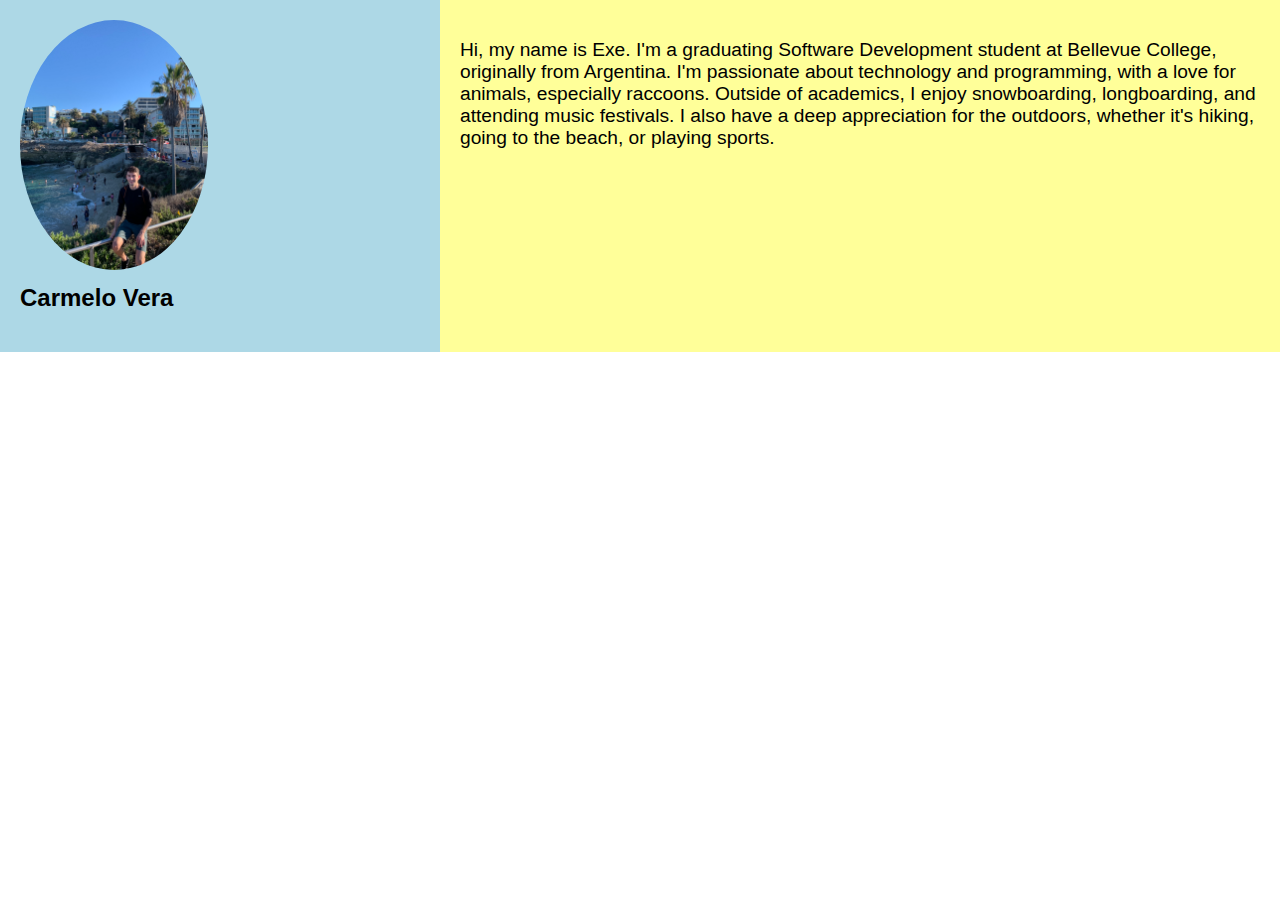
==== index.html @ d6ff170a "commiting the folders" ====
<!DOCTYPE html>
<html lang="en">
<head>
    <meta charset="UTF-8">
    <meta name="viewport" content="width=device-width, initial-scale=1.0">
    <title>Verac Profile</title>
    <link rel="stylesheet" href="css/styles.css">
</head>
<body>
    <div class="container">
        <div class="left">
            <img src="img/profile.jpg" alt="Profile Picture" class="profile-pic">
            <h2 class="name">Carmelo Vera</h2>
        </div>
        <div class="right">
            <p class="elevator-pitch">Hi, my name is Exe. I'm a graduating Software Development student at Bellevue College, originally from Argentina. I'm passionate about technology and programming, with a love for animals, especially raccoons. Outside of academics, I enjoy snowboarding, longboarding, and attending music festivals. I also have a deep appreciation for the outdoors, whether it's hiking, going to the beach, or playing sports. </p>
        </div>
    </div>
</body>
</html>
---- css/styles.css ----
/* Body styles */
body {
    font-family: sans-serif;
    margin: 0;
    padding: 0;
}

/* Container styles */
.container {
    display: flex;
}

/* Left section styles (box1) */
.left {
    flex: 1;
    padding: 20px;
    background-color: #ADD8E6; /* Light blue background color */
    position: relative; /* Add this line to make positioning easier */
}

/* Profile picture container styles */
.profile-pic-container {
    position: absolute;
    top: 0;
    left: 50%; /* Position the container in the middle horizontally */
    transform: translateX(-50%); /* Center the container */
    padding: 10px; /* Optional padding around the profile picture */
    background-color: #FFFFFF; /* Background color for the profile picture container */
    border-radius: 50%; /* Make the container round */
}

/* Profile picture styles */
.profile-pic {
    max-width: 250px;
    max-height: 250px;
    width: auto;
    height: auto;
    border-radius: 50%; /* Make the profile picture round */
}

/* Name styles */
.name {
    font-size: 1.5rem;
    margin-top: 10px;
}

/* Right section styles (box2) */
.right {
    flex: 2;
    padding: 20px;
    background-color: #FFFF99; /* Light yellow background color */
}

/* Elevator pitch styles */
.elevator-pitch {
    font-size: 1.2rem;
}
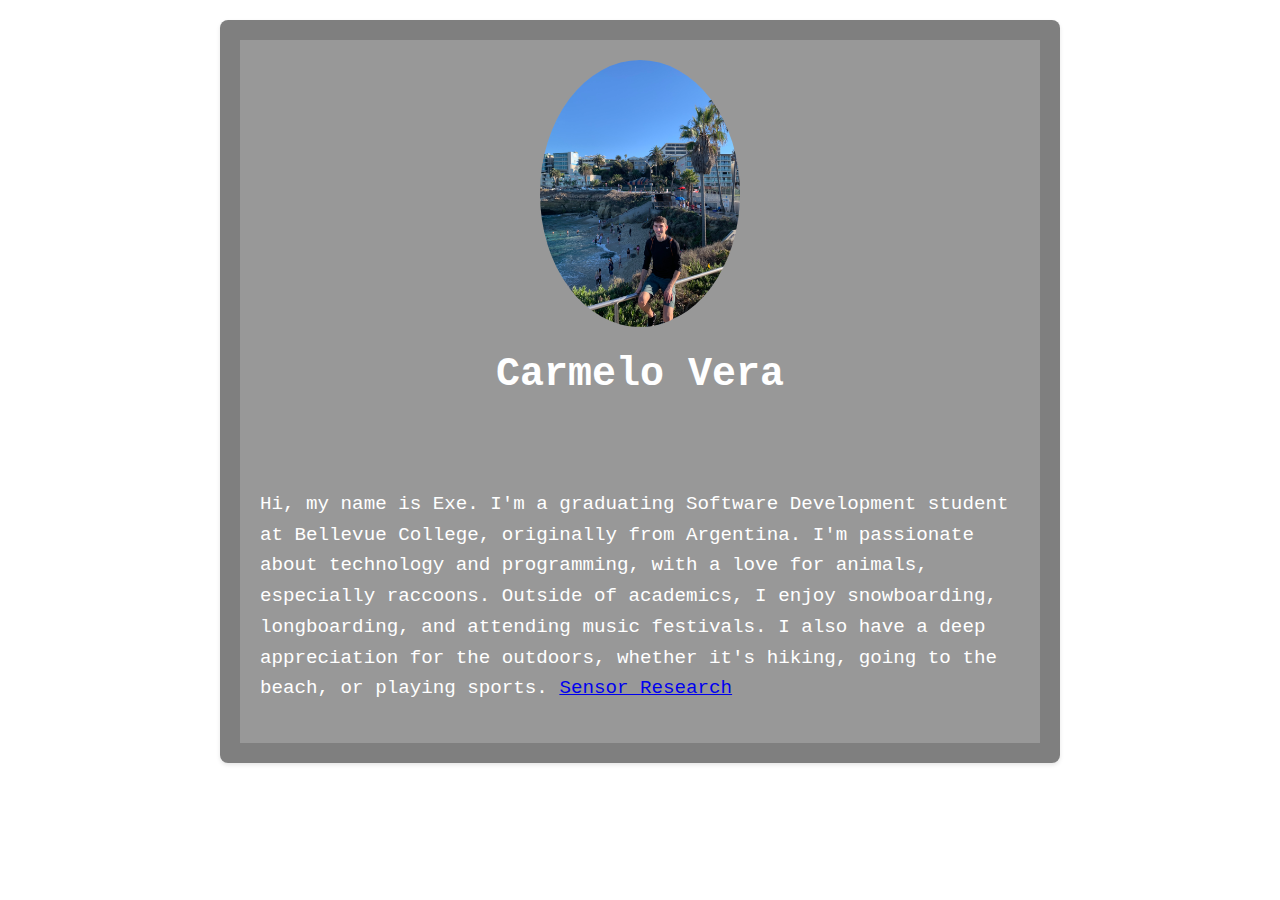
==== commit b9aa05ec: "Created new html for sensor research assignment and added css styles for it" ====
--- a/index.html
+++ b/index.html
@@ -13,7 +13,7 @@
             <h2 class="name">Carmelo Vera</h2>
         </div>
         <div class="right">
-            <p class="elevator-pitch">Hi, my name is Exe. I'm a graduating Software Development student at Bellevue College, originally from Argentina. I'm passionate about technology and programming, with a love for animals, especially raccoons. Outside of academics, I enjoy snowboarding, longboarding, and attending music festivals. I also have a deep appreciation for the outdoors, whether it's hiking, going to the beach, or playing sports. </p>
+            <p class="elevator-pitch">Hi, my name is Exe. I'm a graduating Software Development student at Bellevue College, originally from Argentina. I'm passionate about technology and programming, with a love for animals, especially raccoons. Outside of academics, I enjoy snowboarding, longboarding, and attending music festivals. I also have a deep appreciation for the outdoors, whether it's hiking, going to the beach, or playing sports. <a href="html/sensorResearch.html">Sensor Research</a></p>
         </div>
     </div>
 </body>
--- a/css/styles.css
+++ b/css/styles.css
@@ -1,57 +1,61 @@
 /* Body styles */
 body {
-    font-family: sans-serif;
+    font-family: 'Courier New', Courier, monospace;
     margin: 0;
     padding: 0;
+    background-image: url('https://img.freepik.com/free-vector/abstract-blue-light-pipe-speed-zoom-black-background-technology_1142-9722.jpg?w=900&t=st=1712969061~exp=1712969661~hmac=c241256ae2691a62062e4702bf5caa54feb9043032cb8616a700f44ce33954db');
+    background-size: cover;
+    background-repeat: no-repeat;
+    background-attachment: fixed;
+    color: #fff; /* Text color */
 }
 
 /* Container styles */
 .container {
-    display: flex;
+    max-width: 800px;
+    margin: 20px auto;
+    padding: 20px;
+    background-color: rgba(0, 0, 0, 0.5); /* Semi-transparent background color */
+    box-shadow: 0 2px 4px rgba(0, 0, 0, 0.1);
+    border-radius: 8px;
 }
 
 /* Left section styles (box1) */
 .left {
     flex: 1;
     padding: 20px;
-    background-color: #ADD8E6; /* Light blue background color */
-    position: relative; /* Add this line to make positioning easier */
-}
-
-/* Profile picture container styles */
-.profile-pic-container {
-    position: absolute;
-    top: 0;
-    left: 50%; /* Position the container in the middle horizontally */
-    transform: translateX(-50%); /* Center the container */
-    padding: 10px; /* Optional padding around the profile picture */
-    background-color: #FFFFFF; /* Background color for the profile picture container */
-    border-radius: 50%; /* Make the container round */
+    background-color: rgba(255, 255, 255, 0.2); /* Semi-transparent background color */
+    position: relative;
+    text-align: center; /* Center the content */
 }
 
 /* Profile picture styles */
 .profile-pic {
-    max-width: 250px;
-    max-height: 250px;
-    width: auto;
+    max-width: 200px;
     height: auto;
-    border-radius: 50%; /* Make the profile picture round */
+    border-radius: 50%;
 }
 
 /* Name styles */
 .name {
-    font-size: 1.5rem;
-    margin-top: 10px;
+    font-size: 2.5rem; /* Larger font size */
+    margin-top: 20px; /* Increased margin */
+    color: #fff; /* Text color */
 }
 
 /* Right section styles (box2) */
 .right {
     flex: 2;
     padding: 20px;
-    background-color: #FFFF99; /* Light yellow background color */
+    background-color: rgba(255, 255, 255, 0.2); /* Semi-transparent background color */
 }
 
 /* Elevator pitch styles */
 .elevator-pitch {
-    font-size: 1.2rem;
+    font-size: 1.2rem; /* Smaller font size */
+    line-height: 1.6; /* Increased line height for better readability */
+    color: #fff; /* Text color */
 }
+a:visited {
+    color: #0066cc; /* Change to the color you prefer */
+}
